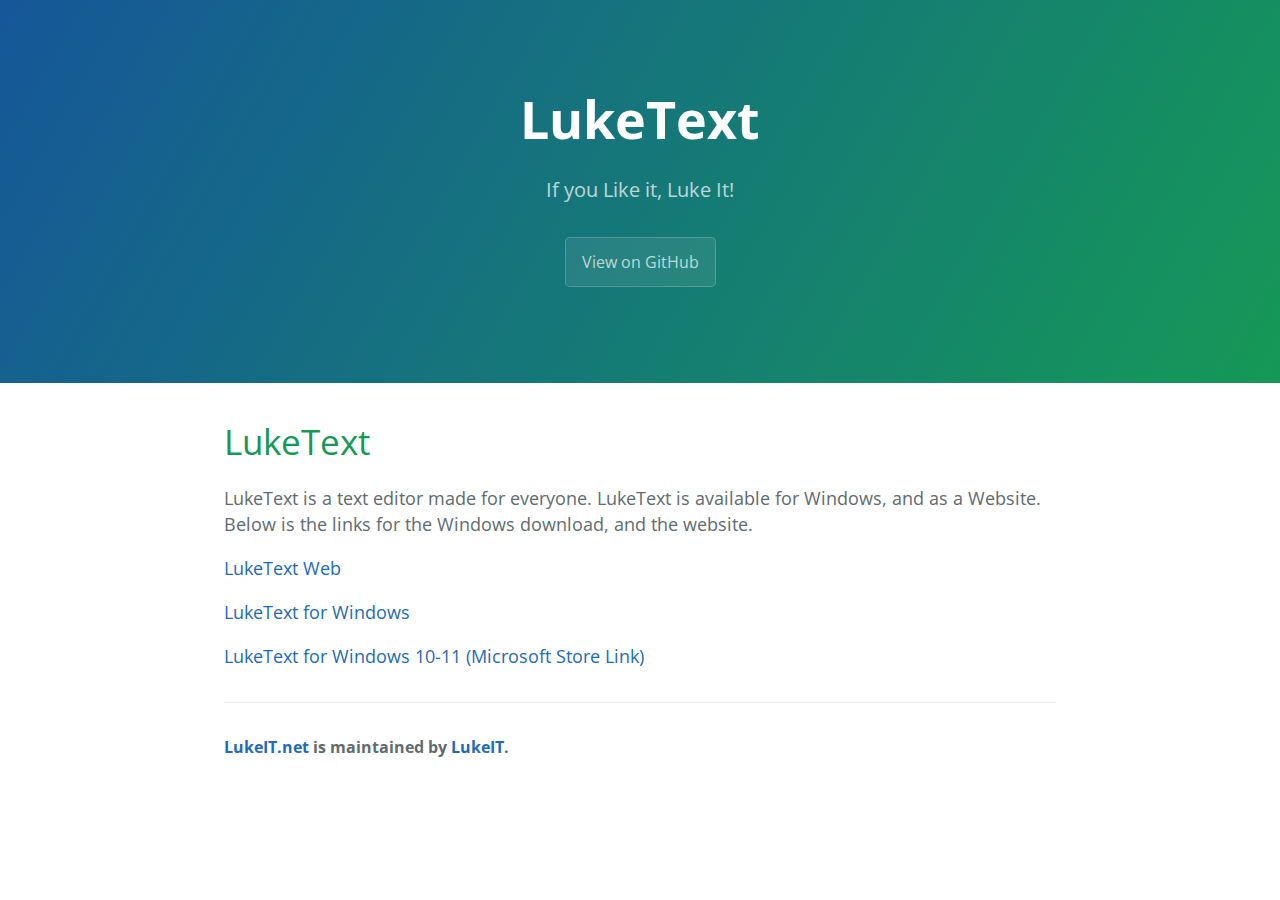
==== LukeText.html @ 8cb77af6 "Add Stylesheet and edit Footer" ====
<!DOCTYPE html>
<html lang="en-US">
  <head>
    <meta charset="UTF-8">

<!-- Begin Jekyll SEO tag v2.8.0 -->
<title>LukeText | LukeIT.net</title>
<meta name="generator" content="Jekyll v3.9.0" />
<meta property="og:title" content="LukeText" />
<meta property="og:locale" content="en_US" />
<meta name="description" content="If you Like it, Luke It!" />
<meta property="og:description" content="If you Like it, Luke It!" />
<link rel="canonical" href="https://www.lukeit.net/LukeText.html" />
<meta property="og:url" content="https://www.lukeit.net/LukeText.html" />
<meta property="og:site_name" content="LukeIT.net" />
<meta property="og:type" content="website" />
<meta name="twitter:card" content="summary" />
<meta property="twitter:title" content="LukeText" />
<script type="application/ld+json">
{"@context":"https://schema.org","@type":"WebPage","description":"If you Like it, Luke It!","headline":"LukeText","url":"https://www.lukeit.net/LukeText.html"}</script>
<!-- End Jekyll SEO tag -->

    <link rel="preconnect" href="https://fonts.gstatic.com">
    <link rel="preload" href="https://fonts.googleapis.com/css?family=Open+Sans:400,700&display=swap" as="style" type="text/css" crossorigin>
    <meta name="viewport" content="width=device-width, initial-scale=1">
    <meta name="theme-color" content="#157878">
    <meta name="apple-mobile-web-app-status-bar-style" content="black-translucent">
    <link rel="stylesheet" href="/styles/style.css">
    <!-- start custom head snippets, customize with your own _includes/head-custom.html file -->

<!-- Setup Google Analytics -->



<!-- You can set your favicon here -->
<!-- link rel="shortcut icon" type="image/x-icon" href="/favicon.ico" -->

<!-- end custom head snippets -->

  </head>
  <body>
    <a id="skip-to-content" href="#content">Skip to the content.</a>

    <header class="page-header" role="banner">
      <h1 class="project-name">LukeText</h1>
      <h2 class="project-tagline">If you Like it, Luke It!</h2>

        <a href="https://github.com/LukeIT-Net/LukeIT.net" class="btn">View on GitHub</a>


    </header>

    <main id="content" class="main-content" role="main">
      <h1 id="luketext">LukeText</h1>
<p>LukeText is a text editor made for everyone. LukeText is available for Windows, and as a Website. Below is the links for the Windows download, and the website.</p>

<p><a href="https://lukeit.co">LukeText Web</a></p>

<p><a href="https://github.com/LukeIT-Net/LukeText-Desktop/releases/download/v1.2.1/LukeText.Setup.msi">LukeText for Windows</a></p>

<p><a href="https://www.microsoft.com/store/productId/9PCRL61LWMKS">LukeText for Windows 10-11 (Microsoft Store Link)</a></p>

<p>
  <script type="module" src="https://getbadgecdn.azureedge.net/ms-store-badge.bundled.js">
  </script>
  <ms-store-badge productid="9PCRL61LWMKS" size="large">
  </ms-store-badge>
</p>


      <footer class="site-footer">

          <span class="site-footer-owner"><a href="https://github.com/LukeIT-Net/LukeIT.net">LukeIT.net</a> is maintained by <a href="https://github.com/LukeIT-Net">LukeIT</a>.</span>

      </footer>
    </main>
  </body>
</html>
---- styles/style.css ----
/*! normalize.css v3.0.2 | MIT License | git.io/normalize*/@import url("https://fonts.googleapis.com/css?family=Open+Sans:400,700&display=swap");html{font-family:sans-serif;-ms-text-size-adjust:100%;-webkit-text-size-adjust:100%}body{margin:0}article,aside,details,figcaption,figure,footer,header,hgroup,main,menu,nav,section,summary{display:block}audio,canvas,progress,video{display:inline-block;vertical-align:baseline}audio:not([controls]){display:none;height:0}[hidden],template{display:none}a{background-color:transparent}a:active,a:hover{outline:0}abbr[title]{border-bottom:1px dotted}b,strong{font-weight:bold}dfn{font-style:italic}h1{font-size:2em;margin:0.67em 0}mark{background:#ff0;color:#000}small{font-size:80%}sub,sup{font-size:75%;line-height:0;position:relative;vertical-align:baseline}sup{top:-0.5em}sub{bottom:-0.25em}img{border:0}svg:not(:root){overflow:hidden}figure{margin:1em 40px}hr{box-sizing:content-box;height:0}pre{overflow:auto}code,kbd,pre,samp{font-family:monospace, monospace;font-size:1em}button,input,optgroup,select,textarea{color:inherit;font:inherit;margin:0}button{overflow:visible}button,select{text-transform:none}button,html input[type="button"],input[type="reset"],input[type="submit"]{-webkit-appearance:button;cursor:pointer}button[disabled],html input[disabled]{cursor:default}button::-moz-focus-inner,input::-moz-focus-inner{border:0;padding:0}input{line-height:normal}input[type="checkbox"],input[type="radio"]{box-sizing:border-box;padding:0}input[type="number"]::-webkit-inner-spin-button,input[type="number"]::-webkit-outer-spin-button{height:auto}input[type="search"]{-webkit-appearance:textfield;box-sizing:content-box}input[type="search"]::-webkit-search-cancel-button,input[type="search"]::-webkit-search-decoration{-webkit-appearance:none}fieldset{border:1px solid #c0c0c0;margin:0 2px;padding:0.35em 0.625em 0.75em}legend{border:0;padding:0}textarea{overflow:auto}optgroup{font-weight:bold}table{border-collapse:collapse;border-spacing:0}td,th{padding:0}.highlight table td{padding:5px}.highlight table pre{margin:0}.highlight .cm{color:#999988;font-style:italic}.highlight .cp{color:#999999;font-weight:bold}.highlight .c1{color:#999988;font-style:italic}.highlight .cs{color:#999999;font-weight:bold;font-style:italic}.highlight .c,.highlight .cd{color:#999988;font-style:italic}.highlight .err{color:#a61717;background-color:#e3d2d2}.highlight .gd{color:#000000;background-color:#ffdddd}.highlight .ge{color:#000000;font-style:italic}.highlight .gr{color:#aa0000}.highlight .gh{color:#999999}.highlight .gi{color:#000000;background-color:#ddffdd}.highlight .go{color:#888888}.highlight .gp{color:#555555}.highlight .gs{font-weight:bold}.highlight .gu{color:#aaaaaa}.highlight .gt{color:#aa0000}.highlight .kc{color:#000000;font-weight:bold}.highlight .kd{color:#000000;font-weight:bold}.highlight .kn{color:#000000;font-weight:bold}.highlight .kp{color:#000000;font-weight:bold}.highlight .kr{color:#000000;font-weight:bold}.highlight .kt{color:#445588;font-weight:bold}.highlight .k,.highlight .kv{color:#000000;font-weight:bold}.highlight .mf{color:#009999}.highlight .mh{color:#009999}.highlight .il{color:#009999}.highlight .mi{color:#009999}.highlight .mo{color:#009999}.highlight .m,.highlight .mb,.highlight .mx{color:#009999}.highlight .sb{color:#d14}.highlight .sc{color:#d14}.highlight .sd{color:#d14}.highlight .s2{color:#d14}.highlight .se{color:#d14}.highlight .sh{color:#d14}.highlight .si{color:#d14}.highlight .sx{color:#d14}.highlight .sr{color:#009926}.highlight .s1{color:#d14}.highlight .ss{color:#990073}.highlight .s{color:#d14}.highlight .na{color:#008080}.highlight .bp{color:#999999}.highlight .nb{color:#0086B3}.highlight .nc{color:#445588;font-weight:bold}.highlight .no{color:#008080}.highlight .nd{color:#3c5d5d;font-weight:bold}.highlight .ni{color:#800080}.highlight .ne{color:#990000;font-weight:bold}.highlight .nf{color:#990000;font-weight:bold}.highlight .nl{color:#990000;font-weight:bold}.highlight .nn{color:#555555}.highlight .nt{color:#000080}.highlight .vc{color:#008080}.highlight .vg{color:#008080}.highlight .vi{color:#008080}.highlight .nv{color:#008080}.highlight .ow{color:#000000;font-weight:bold}.highlight .o{color:#000000;font-weight:bold}.highlight .w{color:#bbbbbb}.highlight{background-color:#f8f8f8}*{box-sizing:border-box}body{padding:0;margin:0;font-family:"Open Sans", "Helvetica Neue", Helvetica, Arial, sans-serif;font-size:16px;line-height:1.5;color:#606c71}#skip-to-content{height:1px;width:1px;position:absolute;overflow:hidden;top:-10px}#skip-to-content:focus{position:fixed;top:10px;left:10px;height:auto;width:auto;background:#e19447;outline:thick solid #e19447}a{color:#1e6bb8;text-decoration:none}a:hover{text-decoration:underline}.btn{display:inline-block;margin-bottom:1rem;color:rgba(255,255,255,0.7);background-color:rgba(255,255,255,0.08);border-color:rgba(255,255,255,0.2);border-style:solid;border-width:1px;border-radius:0.3rem;transition:color 0.2s, background-color 0.2s, border-color 0.2s}.btn:hover{color:rgba(255,255,255,0.8);text-decoration:none;background-color:rgba(255,255,255,0.2);border-color:rgba(255,255,255,0.3)}.btn+.btn{margin-left:1rem}@media screen and (min-width: 64em){.btn{padding:0.75rem 1rem}}@media screen and (min-width: 42em) and (max-width: 64em){.btn{padding:0.6rem 0.9rem;font-size:0.9rem}}@media screen and (max-width: 42em){.btn{display:block;width:100%;padding:0.75rem;font-size:0.9rem}.btn+.btn{margin-top:1rem;margin-left:0}}.page-header{color:#fff;text-align:center;background-color:#159957;background-image:linear-gradient(120deg, #155799, #159957)}@media screen and (min-width: 64em){.page-header{padding:5rem 6rem}}@media screen and (min-width: 42em) and (max-width: 64em){.page-header{padding:3rem 4rem}}@media screen and (max-width: 42em){.page-header{padding:2rem 1rem}}.project-name{margin-top:0;margin-bottom:0.1rem}@media screen and (min-width: 64em){.project-name{font-size:3.25rem}}@media screen and (min-width: 42em) and (max-width: 64em){.project-name{font-size:2.25rem}}@media screen and (max-width: 42em){.project-name{font-size:1.75rem}}.project-tagline{margin-bottom:2rem;font-weight:normal;opacity:0.7}@media screen and (min-width: 64em){.project-tagline{font-size:1.25rem}}@media screen and (min-width: 42em) and (max-width: 64em){.project-tagline{font-size:1.15rem}}@media screen and (max-width: 42em){.project-tagline{font-size:1rem}}.main-content{word-wrap:break-word}.main-content :first-child{margin-top:0}@media screen and (min-width: 64em){.main-content{max-width:64rem;padding:2rem 6rem;margin:0 auto;font-size:1.1rem}}@media screen and (min-width: 42em) and (max-width: 64em){.main-content{padding:2rem 4rem;font-size:1.1rem}}@media screen and (max-width: 42em){.main-content{padding:2rem 1rem;font-size:1rem}}.main-content kbd{background-color:#fafbfc;border:1px solid #c6cbd1;border-bottom-color:#959da5;border-radius:3px;box-shadow:inset 0 -1px 0 #959da5;color:#444d56;display:inline-block;font-size:11px;line-height:10px;padding:3px 5px;vertical-align:middle}.main-content img{max-width:100%}.main-content h1,.main-content h2,.main-content h3,.main-content h4,.main-content h5,.main-content h6{margin-top:2rem;margin-bottom:1rem;font-weight:normal;color:#159957}.main-content p{margin-bottom:1em}.main-content code{padding:2px 4px;font-family:Consolas, "Liberation Mono", Menlo, Courier, monospace;font-size:0.9rem;color:#567482;background-color:#f3f6fa;border-radius:0.3rem}.main-content pre{padding:0.8rem;margin-top:0;margin-bottom:1rem;font:1rem Consolas, "Liberation Mono", Menlo, Courier, monospace;color:#567482;word-wrap:normal;background-color:#f3f6fa;border:solid 1px #dce6f0;border-radius:0.3rem}.main-content pre>code{padding:0;margin:0;font-size:0.9rem;color:#567482;word-break:normal;white-space:pre;background:transparent;border:0}.main-content .highlight{margin-bottom:1rem}.main-content .highlight pre{margin-bottom:0;word-break:normal}.main-content .highlight pre,.main-content pre{padding:0.8rem;overflow:auto;font-size:0.9rem;line-height:1.45;border-radius:0.3rem;-webkit-overflow-scrolling:touch}.main-content pre code,.main-content pre tt{display:inline;max-width:initial;padding:0;margin:0;overflow:initial;line-height:inherit;word-wrap:normal;background-color:transparent;border:0}.main-content pre code:before,.main-content pre code:after,.main-content pre tt:before,.main-content pre tt:after{content:normal}.main-content ul,.main-content ol{margin-top:0}.main-content blockquote{padding:0 1rem;margin-left:0;color:#819198;border-left:0.3rem solid #dce6f0}.main-content blockquote>:first-child{margin-top:0}.main-content blockquote>:last-child{margin-bottom:0}.main-content table{display:block;width:100%;overflow:auto;word-break:normal;word-break:keep-all;-webkit-overflow-scrolling:touch}.main-content table th{font-weight:bold}.main-content table th,.main-content table td{padding:0.5rem 1rem;border:1px solid #e9ebec}.main-content dl{padding:0}.main-content dl dt{padding:0;margin-top:1rem;font-size:1rem;font-weight:bold}.main-content dl dd{padding:0;margin-bottom:1rem}.main-content hr{height:2px;padding:0;margin:1rem 0;background-color:#eff0f1;border:0}.site-footer{padding-top:2rem;margin-top:2rem;border-top:solid 1px #eff0f1}@media screen and (min-width: 64em){.site-footer{font-size:1rem}}@media screen and (min-width: 42em) and (max-width: 64em){.site-footer{font-size:1rem}}@media screen and (max-width: 42em){.site-footer{font-size:0.9rem}}.site-footer-owner{display:block;font-weight:bold}.site-footer-credits{color:#819198}
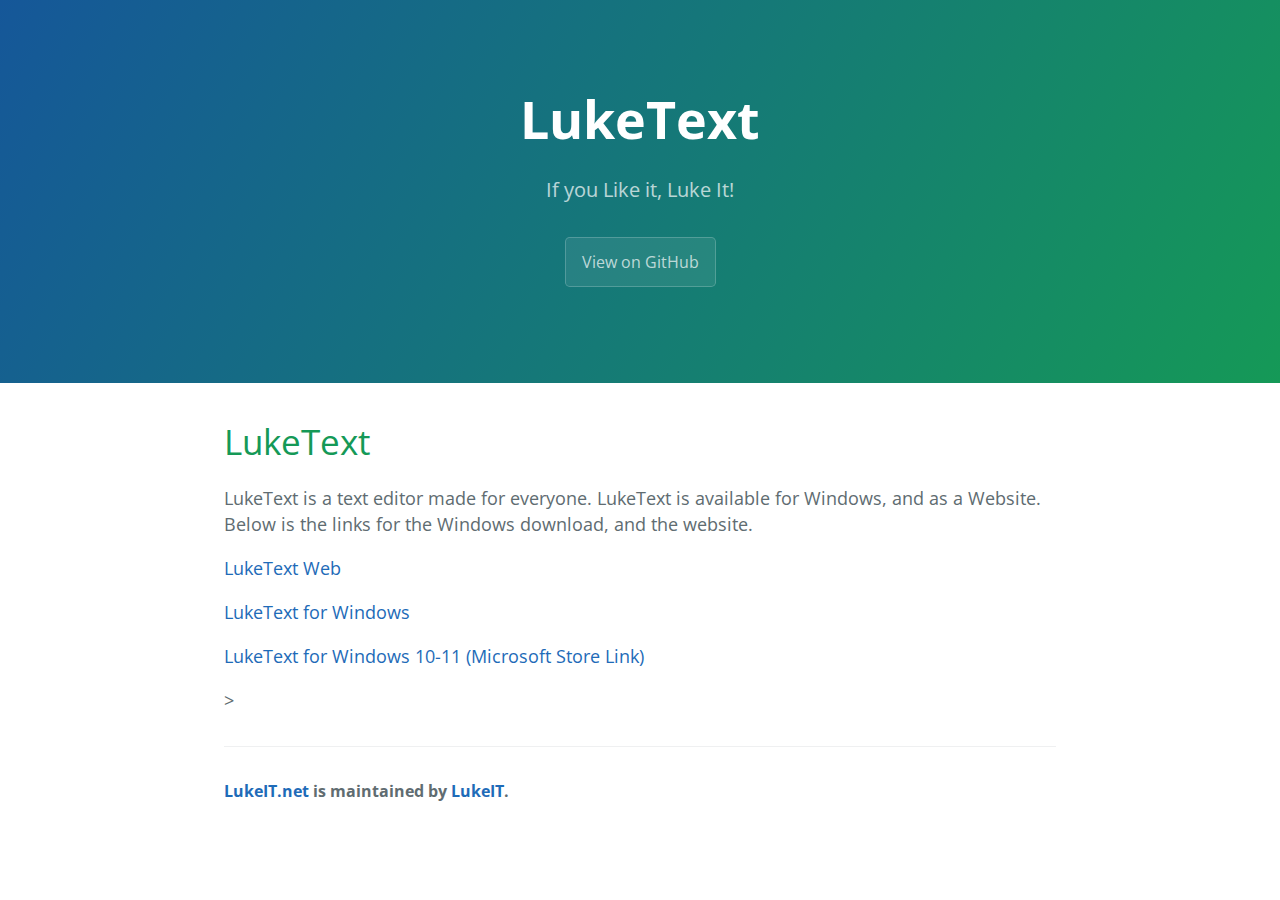
==== commit 93105866: "Update LukeText.html" ====
--- a/LukeText.html
+++ b/LukeText.html
@@ -56,16 +56,18 @@
 
 <p><a href="https://lukeit.co">LukeText Web</a></p>
 
-<p><a href="https://github.com/LukeIT-Net/LukeText-Desktop/releases/download/v1.2.1/LukeText.Setup.msi">LukeText for Windows</a></p>
+<p><a href="https://github.com/LukeIT-Net/LukeText-Desktop/releases/download/v1.3.1/LukeText.Setup.msi">LukeText for Windows</a></p>
 
 <p><a href="https://www.microsoft.com/store/productId/9PCRL61LWMKS">LukeText for Windows 10-11 (Microsoft Store Link)</a></p>
 
-<p>
-  <script type="module" src="https://getbadgecdn.azureedge.net/ms-store-badge.bundled.js">
-  </script>
-  <ms-store-badge productid="9PCRL61LWMKS" size="large">
-  </ms-store-badge>
-</p>
+<script type="module" src="https://get.microsoft.com/badge/ms-store-badge.bundled.js"></script>
+<ms-store-badge
+	productid="9PCRL61LWMKS"
+	window-mode="full"
+	theme="light"
+	language="en"
+	animation="on">
+</ms-store-badge>>
 
 
       <footer class="site-footer">
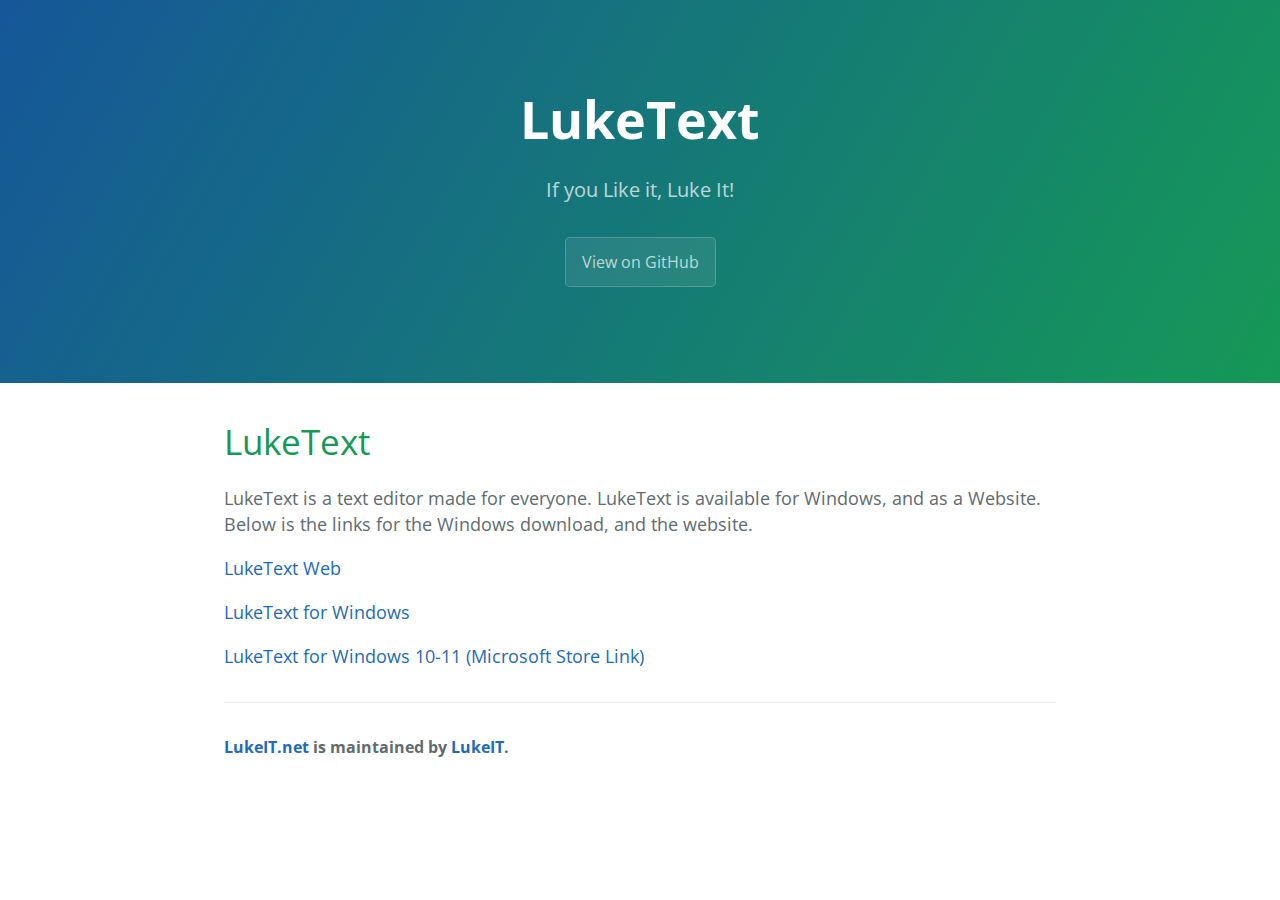
==== commit e344fdf7: "Update LukeText.html" ====
--- a/LukeText.html
+++ b/LukeText.html
@@ -56,7 +56,7 @@
 
 <p><a href="https://lukeit.co">LukeText Web</a></p>
 
-<p><a href="https://github.com/LukeIT-Net/LukeText-Desktop/releases/download/v1.3.1/LukeText.Setup.msi">LukeText for Windows</a></p>
+<p><a href="https://github.com/LukeIT-Net/LukeText-Desktop/releases/download/v2.0/LukeText.Setup.msi">LukeText for Windows</a></p>
 
 <p><a href="https://www.microsoft.com/store/productId/9PCRL61LWMKS">LukeText for Windows 10-11 (Microsoft Store Link)</a></p>
 
@@ -64,10 +64,10 @@
 <ms-store-badge
 	productid="9PCRL61LWMKS"
 	window-mode="full"
-	theme="light"
+	theme="dark"
 	language="en"
 	animation="on">
-</ms-store-badge>>
+</ms-store-badge>
 
 
       <footer class="site-footer">
